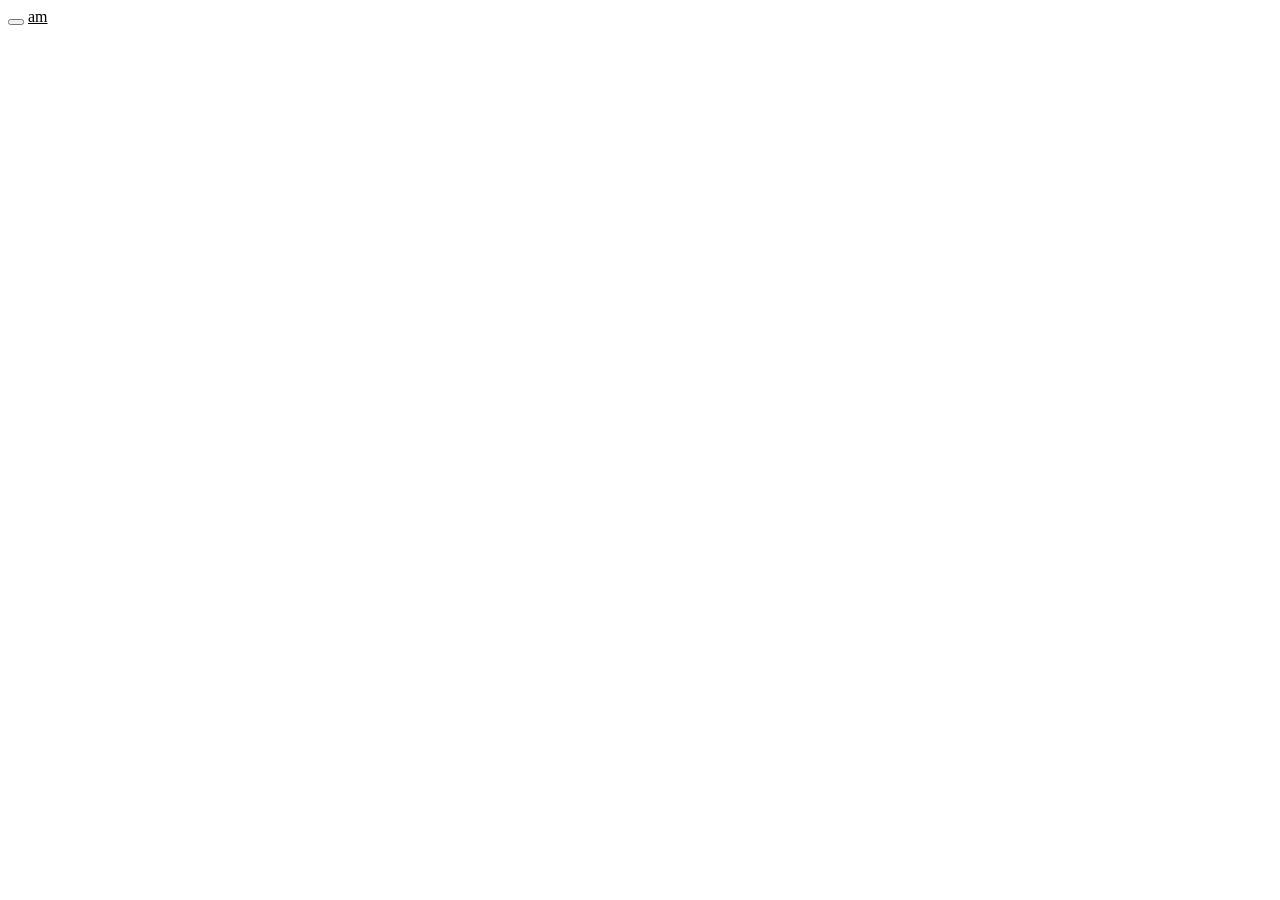
==== index.html @ 36f733ae "Index.html change" ====
<!DOCTYPE html>

<html lang="en">
    <head>
        <meta charset="UTF-8">

        <meta name="viewport" content="width=device-width, initial-scale=1.0">

        <title>

            a

        </title>
        <link rel="stylesheet" href="Style.css"></link>
    </head>
    <body>
        <button>
            
        </button>
    <u>

        am

    </U>
    
     <script src="Main.js"></script>
    </body>
</html>
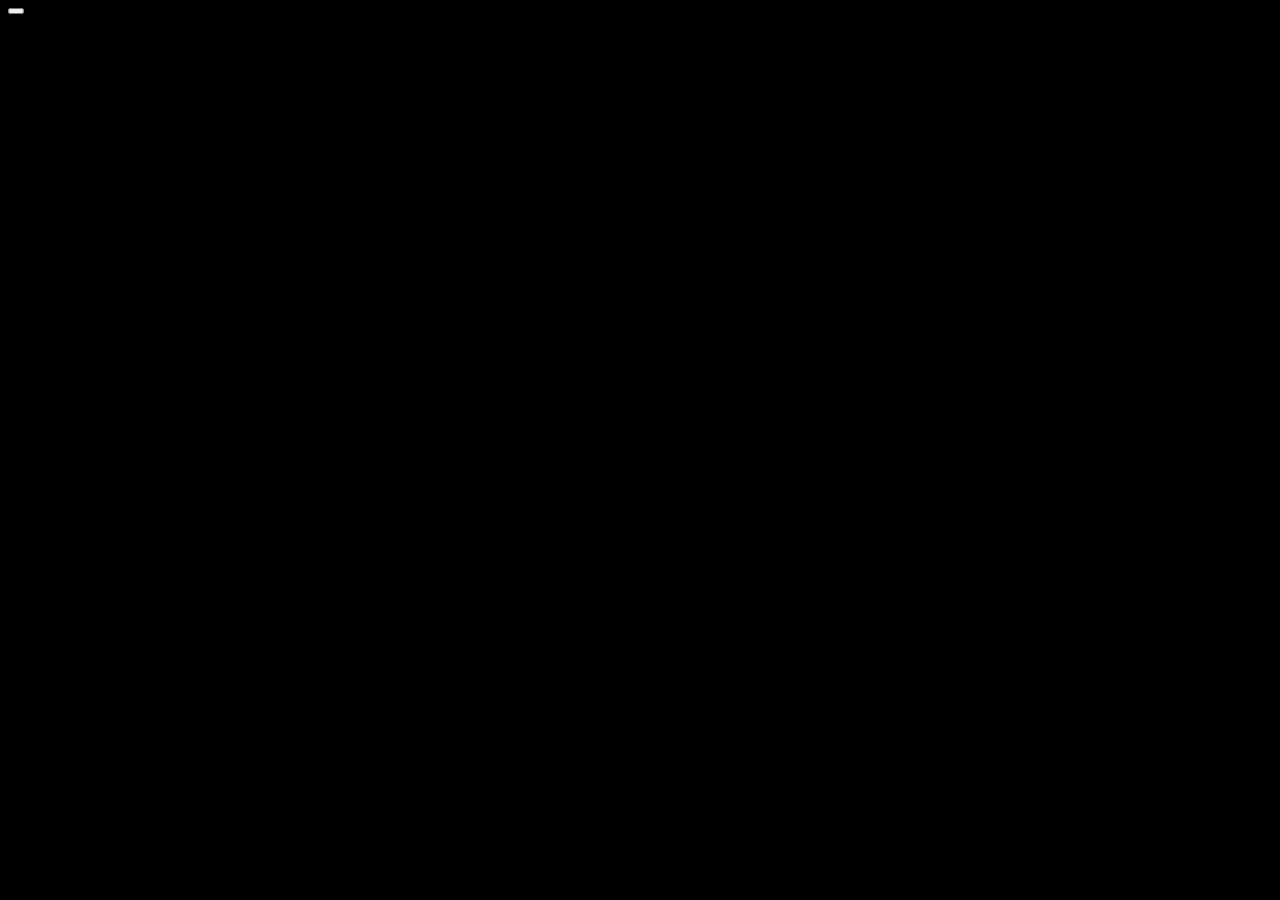
==== commit 398d59de: "Mian and Style change" ====
--- a/index.html
+++ b/index.html
@@ -14,9 +14,14 @@
         <link rel="stylesheet" href="Style.css"></link>
     </head>
     <body>
-        <button>
-            
-        </button>
+        <div id="box">
+            <button></button>
+             <button></button>
+              <button></button>
+               <button></button>
+                <button></button>
+                 <button></button>
+        </div>
     <u>
 
         am
--- a/Style.css
+++ b/Style.css
@@ -0,0 +1,13 @@
+body{
+    background-color: black;
+}
+
+.box{
+    background-color: white;
+    border: 10px;
+    border-radius: 5px;
+}
+button{
+    size: 50px;
+    position: fixed;
+}
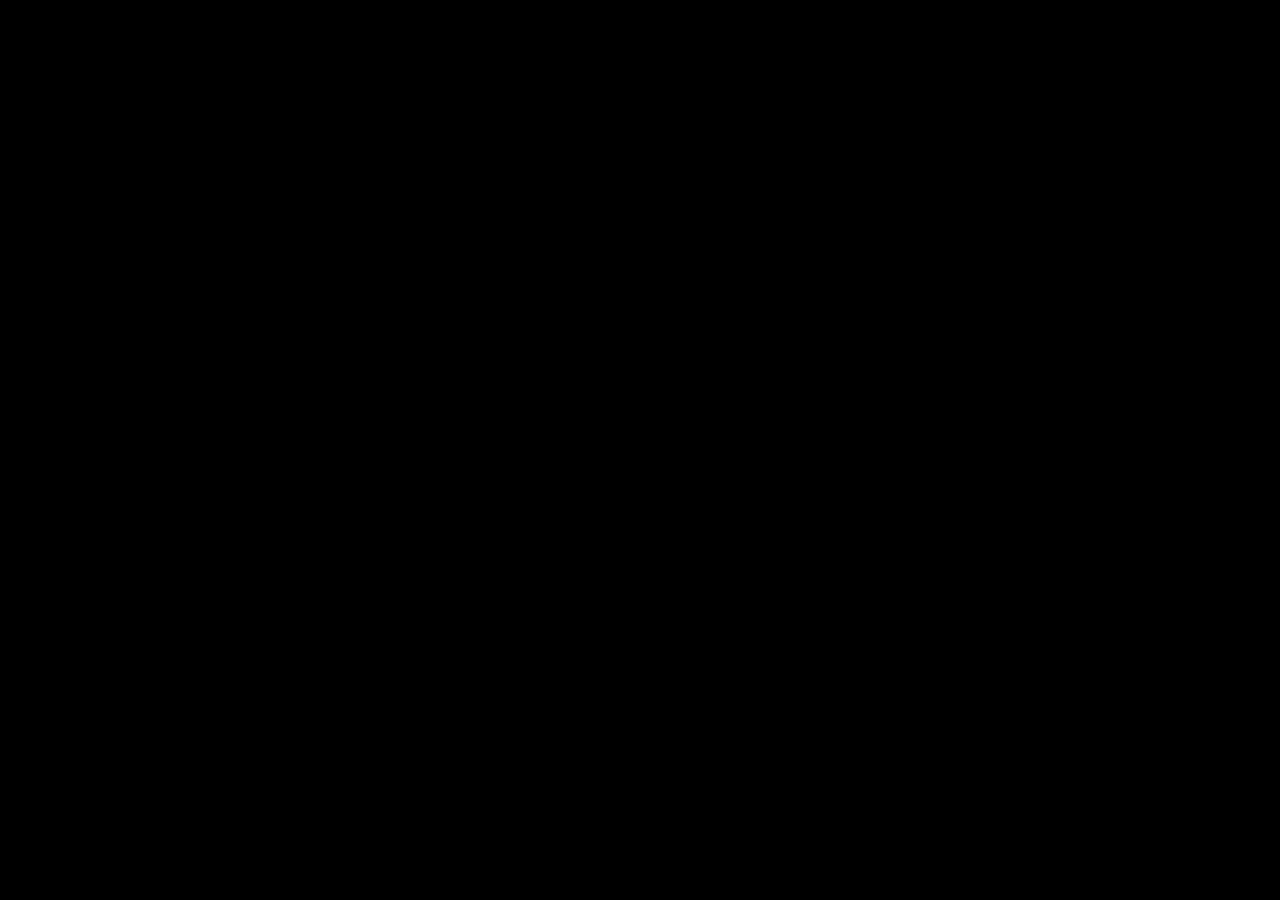
==== commit 3bee52ec: "Index and style  change" ====
--- a/index.html
+++ b/index.html
@@ -14,6 +14,9 @@
         <link rel="stylesheet" href="Style.css"></link>
     </head>
     <body>
+        <div id="loader"> <!-- actual loader div -->
+        </div>
+
         <div id="box">
             <button></button>
              <button></button>
--- a/Style.css
+++ b/Style.css
@@ -1,13 +1,30 @@
+#loader {
+  position: fixed;
+  left: 0;
+  top: 0;
+  width: 100vw;
+  height: 100vh;
+  background: #000000;
+  display: flex;
+  justify-content: center;
+  align-items: center;
+  z-index: 10;
+  transition: opacity .5s ease, visibility .5s ease;
+}
+
 body{
-    background-color: black;
+    background: linear-gradient(white, gray ,black);
+    text-decoration-color: white;
 }
 
 .box{
     background-color: white;
+    position: fixed;
+    top: 0;
+    left: 0;
     border: 10px;
     border-radius: 5px;
 }
 button{
     size: 50px;
-    position: fixed;
 }
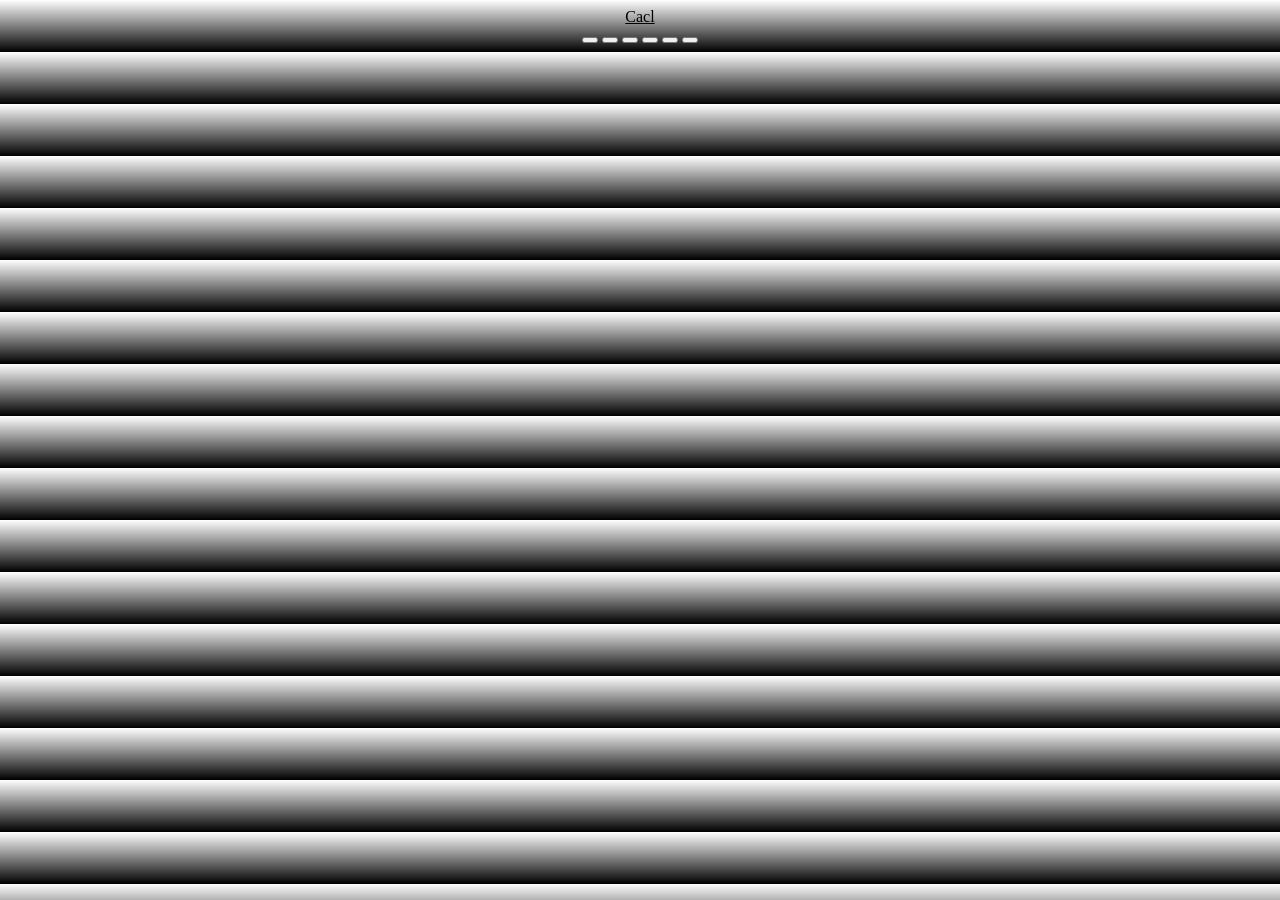
==== commit 8f4b6b5e: "index.html" ====
--- a/index.html
+++ b/index.html
@@ -16,21 +16,19 @@
     <body>
         <div id="loader"> <!-- actual loader div -->
         </div>
+            <u>
 
+        Cacl
+
+    </U>
         <div id="box">
             <button></button>
              <button></button>
               <button></button>
                <button></button>
-                <button></button>
-                 <button></button>
+              <button></button>
+            <button></button>
         </div>
-    <u>
-
-        am
-
-    </U>
-    
      <script src="Main.js"></script>
     </body>
 </html>
--- a/Style.css
+++ b/Style.css
@@ -12,9 +12,16 @@
   transition: opacity .5s ease, visibility .5s ease;
 }
 
+#loader.hidden {
+  opacity: 0;
+  visibility: hidden;   
+}
+
 body{
+    size:100%;
     background: linear-gradient(white, gray ,black);
-    text-decoration-color: white;
+    display: grid;
+    place-items: center;
 }
 
 .box{
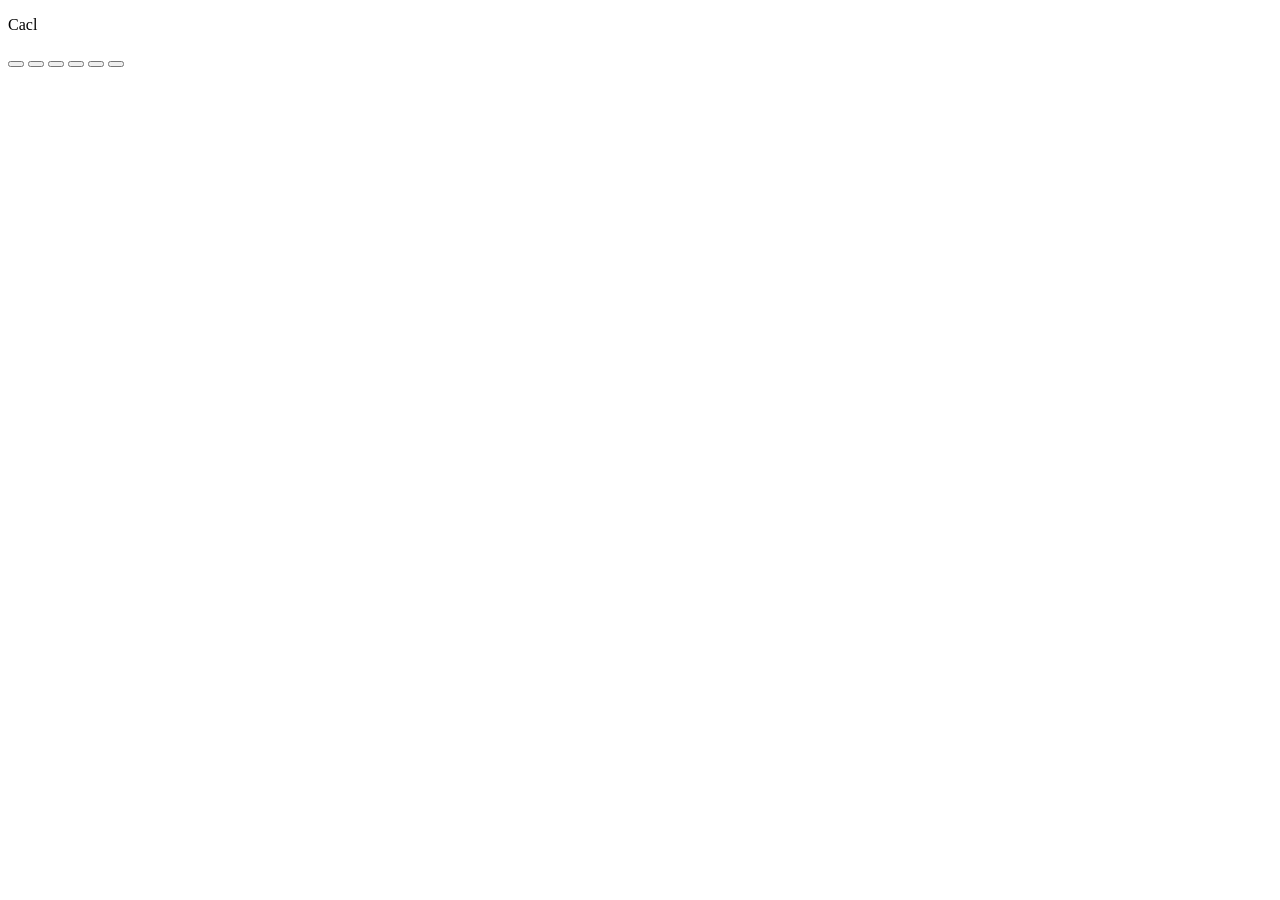
==== commit 28503550: "index.html change" ====
--- a/index.html
+++ b/index.html
@@ -16,11 +16,11 @@
     <body>
         <div id="loader"> <!-- actual loader div -->
         </div>
-            <u>
+        <p>
 
-        Cacl
+         Cacl
 
-    </U>
+        </p>
         <div id="box">
             <button></button>
              <button></button>
--- a/Style.css
+++ b/Style.css
@@ -19,17 +19,17 @@
 
 body{
     size:100%;
-    background: linear-gradient(white, gray ,black);
-    display: grid;
-    place-items: center;
+    background: white;
 }
 
 .box{
-    background-color: white;
-    position: fixed;
-    top: 0;
-    left: 0;
+    background: linear-gradient(white, gray ,black);
+    display: flex;
+    justify-content: center;
+    align-items: center;
+    height: 100vh;
     border: 10px;
+    border-color: black;
     border-radius: 5px;
 }
 button{
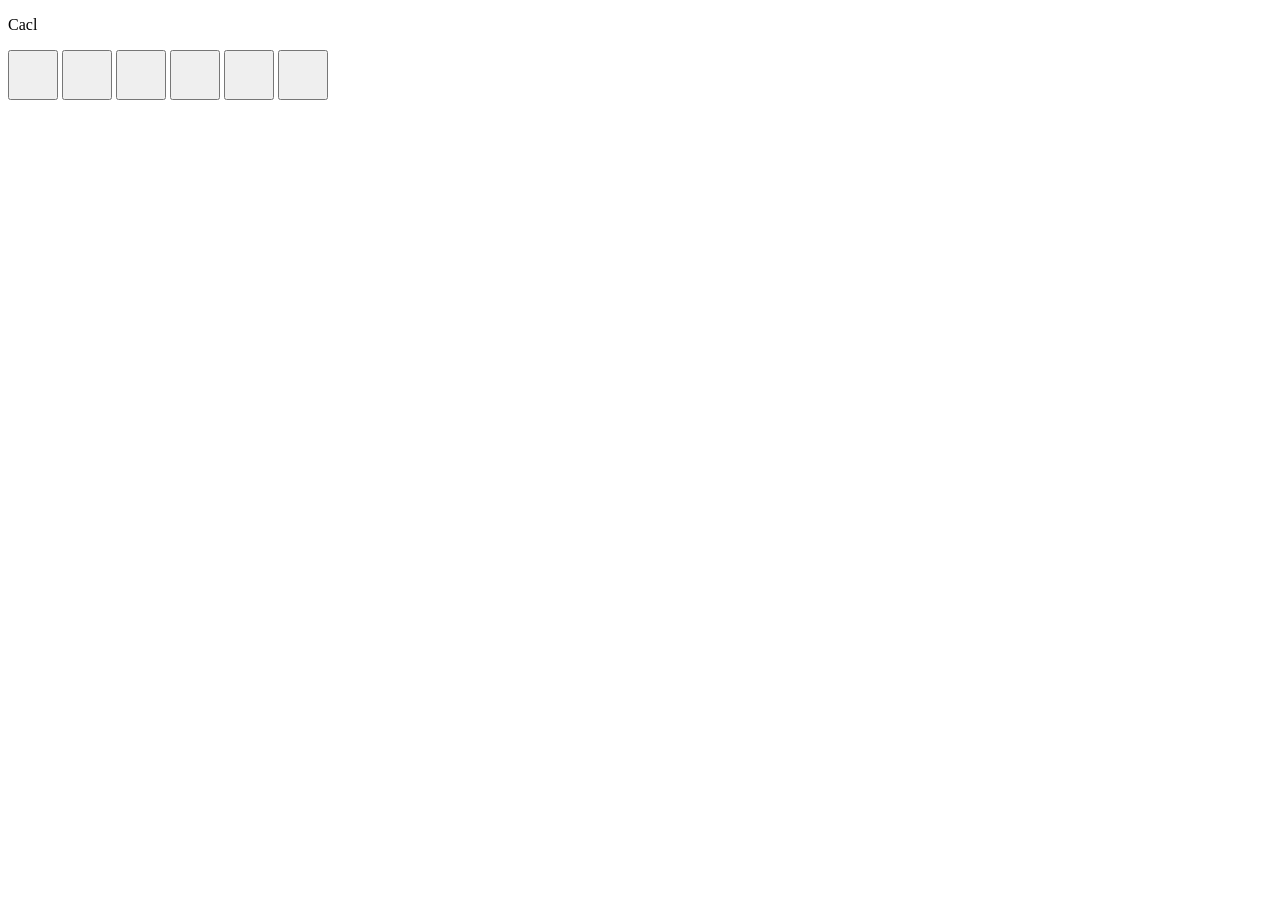
==== commit e18f843c: "Index.html change" ====
--- a/index.html
+++ b/index.html
@@ -16,18 +16,18 @@
     <body>
         <div id="loader"> <!-- actual loader div -->
         </div>
+        <div id="box">
         <p>
 
          Cacl
 
-        </p>
-        <div id="box">
-            <button></button>
+        </p>  
+         <button></button>
+           <button></button>
              <button></button>
               <button></button>
-               <button></button>
-              <button></button>
-            <button></button>
+             <button></button>
+           <button></button>
         </div>
      <script src="Main.js"></script>
     </body>
--- a/Style.css
+++ b/Style.css
@@ -33,5 +33,6 @@
     border-radius: 5px;
 }
 button{
-    size: 50px;
+    height: 50px;
+    width:  50px;
 }
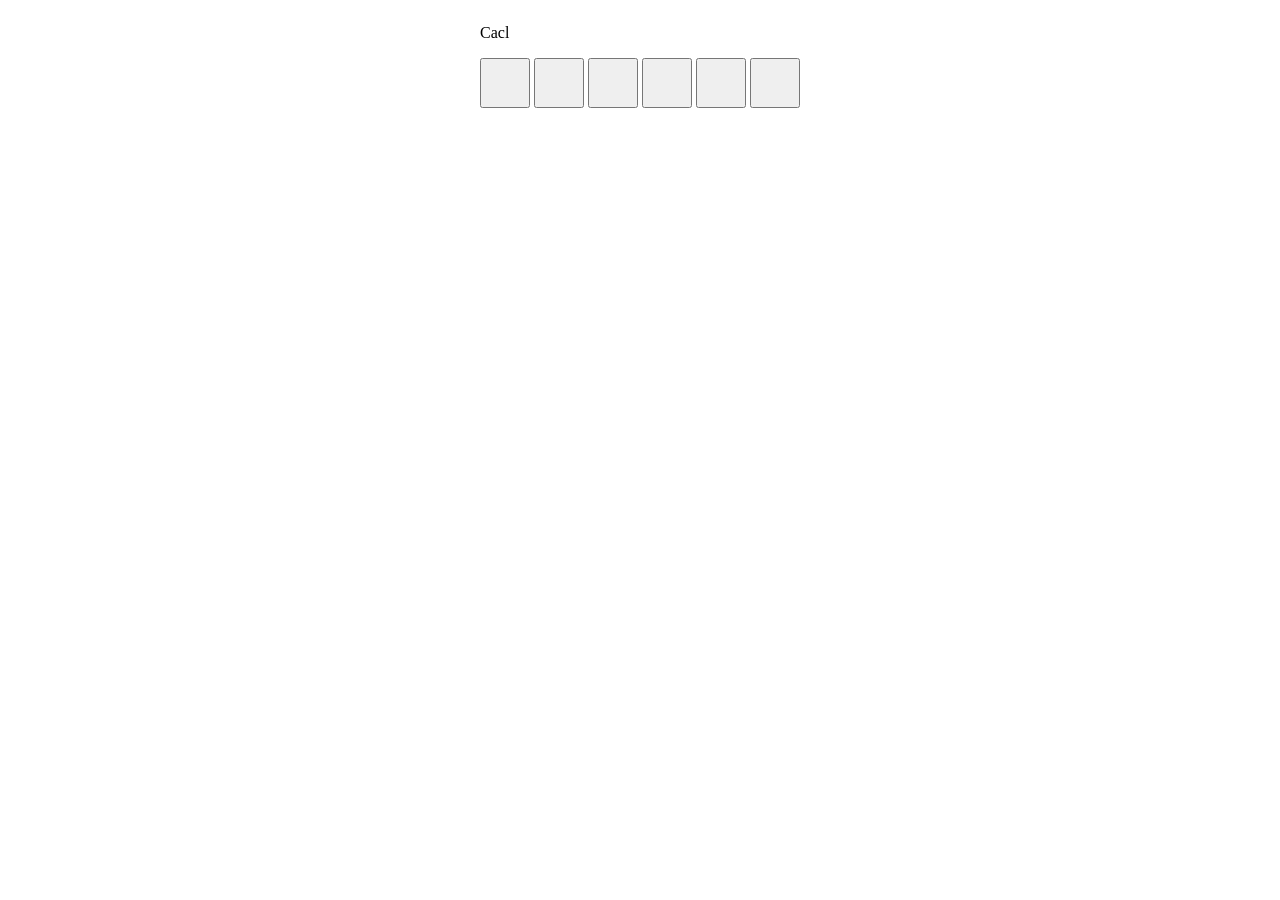
==== commit 91757319: "Index.html" ====
--- a/index.html
+++ b/index.html
@@ -8,7 +8,7 @@
 
         <title>
 
-            a
+            Something like a calculator that i couldnt figure out how to tittle or name
 
         </title>
         <link rel="stylesheet" href="Style.css"></link>
--- a/Style.css
+++ b/Style.css
@@ -20,18 +20,19 @@
 body{
     size:100%;
     background: white;
+    display: flex;
+    justify-content: center;
+    align-items: center;
 }
 
 .box{
-    background: linear-gradient(white, gray ,black);
-    display: flex;
-    justify-content: center;
-    align-items: center;
+    background: linear-gradient(0deg, white, gray ,black);
     height: 100vh;
-    border: 10px;
-    border-color: black;
-    border-radius: 5px;
+    border: 2px solid rgb(0, 0, 0);
+    border-radius: 20%;
+    box-shadow:  0 20px 40px rgb(0, 0, 0);
 }
+
 button{
     height: 50px;
     width:  50px;
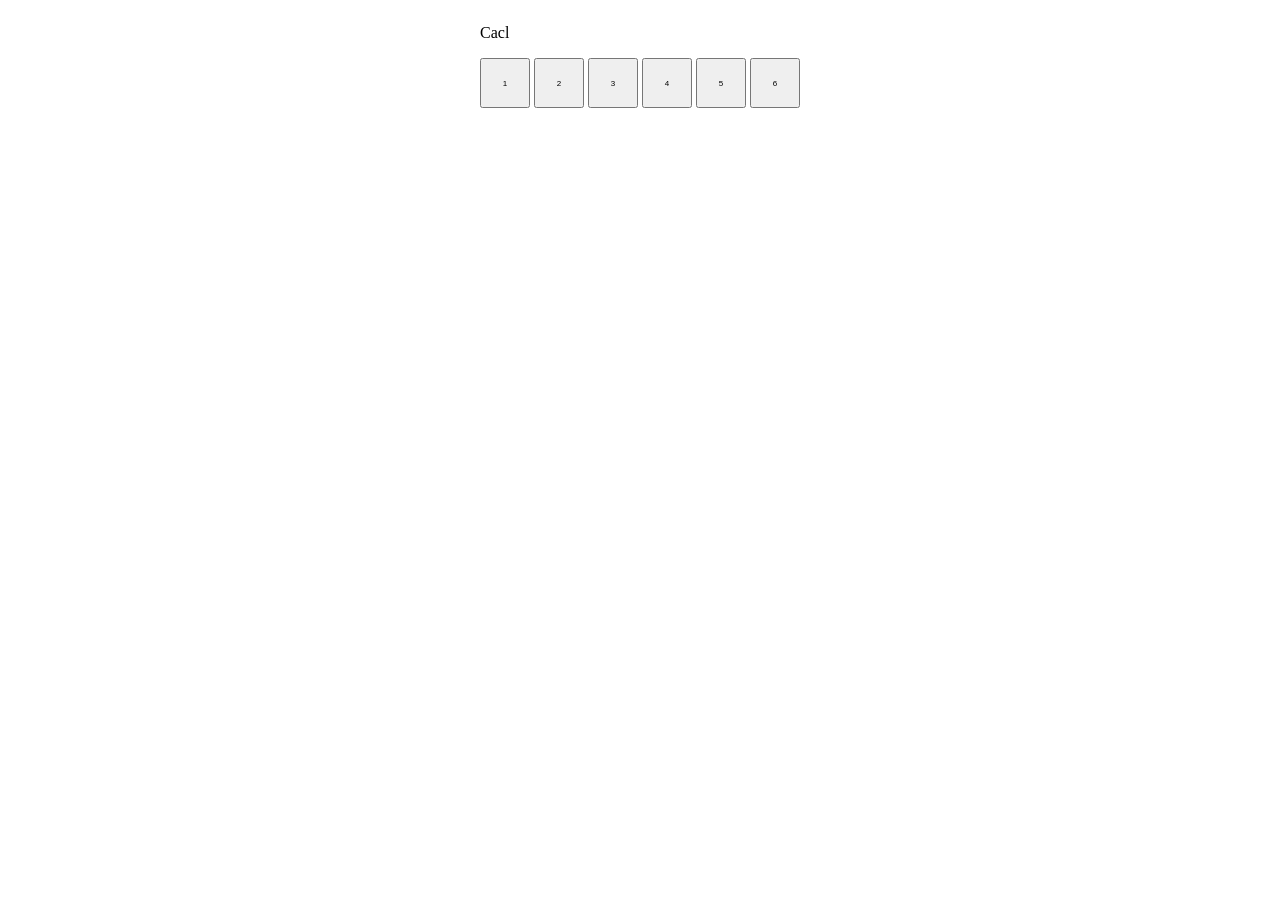
==== commit 8c114372: "V1" ====
--- a/index.html
+++ b/index.html
@@ -22,12 +22,12 @@
          Cacl
 
         </p>  
-         <button></button>
-           <button></button>
-             <button></button>
-              <button></button>
-             <button></button>
-           <button></button>
+         <button>1</button>
+           <button>2</button>
+             <button>3</button>
+              <button>4</button>
+             <button>5</button>
+           <button>6</button>
         </div>
      <script src="Main.js"></script>
     </body>
--- a/Style.css
+++ b/Style.css
@@ -27,7 +27,8 @@
 
 .box{
     background: linear-gradient(0deg, white, gray ,black);
-    height: 100vh;
+    height: 250px;
+    width:  100px;
     border: 2px solid rgb(0, 0, 0);
     border-radius: 20%;
     box-shadow:  0 20px 40px rgb(0, 0, 0);
@@ -36,4 +37,6 @@
 button{
     height: 50px;
     width:  50px;
+    text-align: center;
+    font-size: 50%;
 }
